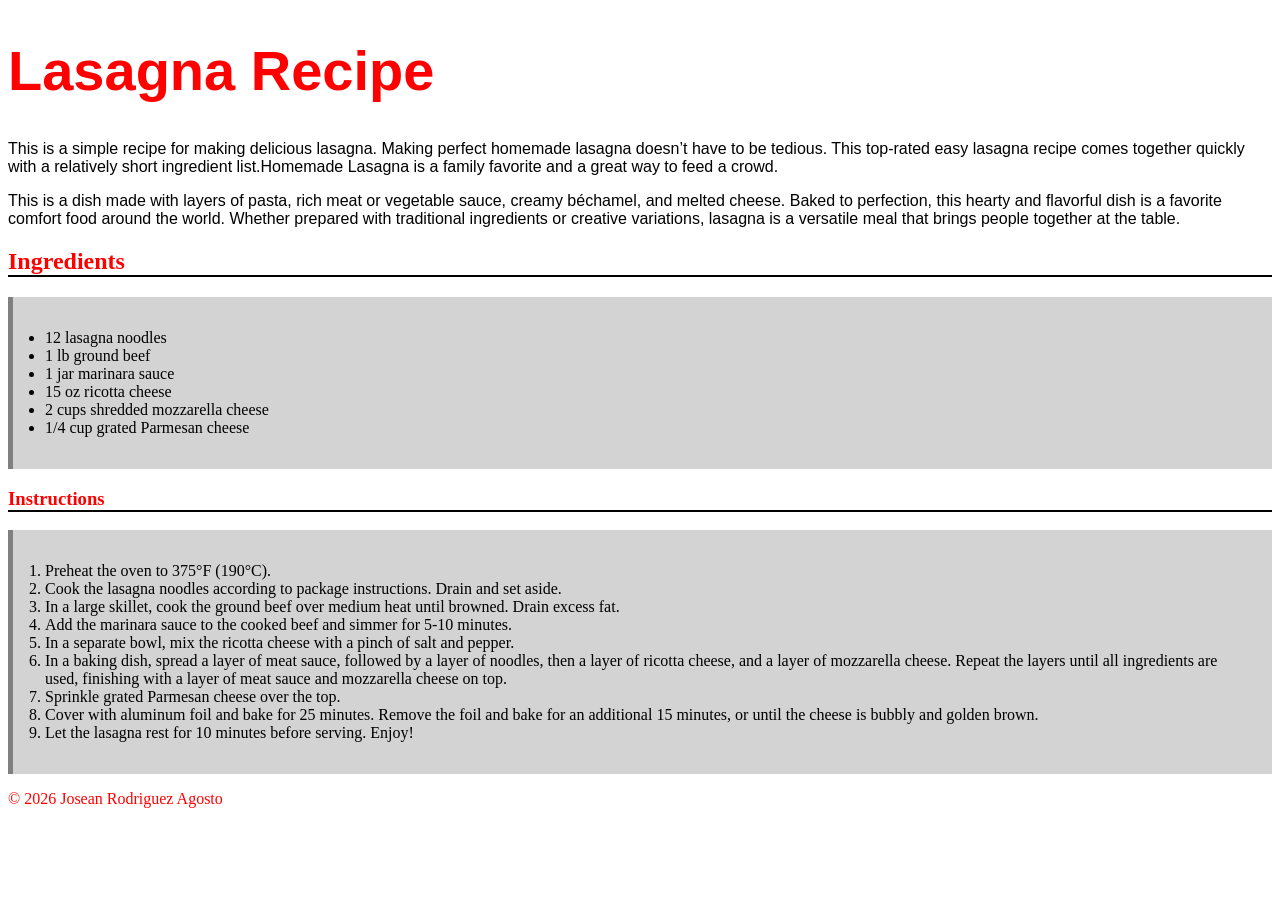
==== Week5_Assignment/index.html @ 52ea72e6 "Week5_Assignment" ====
<!DOCTYPE html>
<html lang="en">
<head>
    <meta charset="UTF-8">
    <meta name="viewport" content="width=device-width, initial-scale=1.0">
    <title>Lasagna Receipe</title>
    <link href="styles.css" rel="stylesheet">
</head>
<body>
    <h1>Lasagna Recipe</h1>
    <p>This is a simple recipe for making delicious lasagna. Making perfect homemade lasagna doesn’t have to be tedious. This top-rated easy lasagna recipe comes together quickly with a relatively short ingredient list.Homemade Lasagna is a family favorite and a great way to feed a crowd.</p>
    <p>This is a dish made with layers of pasta, rich meat or vegetable sauce, creamy béchamel, and melted cheese. Baked to perfection, this hearty and flavorful dish is a favorite comfort food around the world. Whether prepared with traditional ingredients or creative variations, lasagna is a versatile meal that brings people together at the table.</p>
    
    <h2>Ingredients</h2>
    <ul>
        <li>12 lasagna noodles</li>
        <li>1 lb ground beef</li>
        <li>1 jar marinara sauce</li>
        <li>15 oz ricotta cheese</li>
        <li>2 cups shredded mozzarella cheese</li>
        <li>1/4 cup grated Parmesan cheese</li>
    </ul>
    <h3>Instructions</h3>
    <ol>
        <li>Preheat the oven to 375°F (190°C).</li>
        <li>Cook the lasagna noodles according to package instructions. Drain and set aside.</li>
        <li>In a large skillet, cook the ground beef over medium heat until browned. Drain excess fat.</li>
        <li>Add the marinara sauce to the cooked beef and simmer for 5-10 minutes.</li>
        <li>In a separate bowl, mix the ricotta cheese with a pinch of salt and pepper.</li>
        <li>In a baking dish, spread a layer of meat sauce, followed by a layer of noodles, then a layer of ricotta cheese, and a layer of mozzarella cheese. Repeat the layers until all ingredients are used, finishing with a layer of meat sauce and mozzarella cheese on top.</li>
        <li>Sprinkle grated Parmesan cheese over the top.</li>
        <li>Cover with aluminum foil and bake for 25 minutes. Remove the foil and bake for an additional 15 minutes, or until the cheese is bubbly and golden brown.</li>
        <li>Let the lasagna rest for 10 minutes before serving. Enjoy!</li>
    </ol>
</body>
<footer> 
    <nav>&copy; 2026 Josean Rodriguez Agosto</nav>
</footer>
</html>
---- Week5_Assignment/styles.css ----
body {
    background-color: #ffffff;
    Color: black;
}

h1 {
    color:red;
    font-family: Arial, sans-serif;
    font-size: clamp(2rem, 5vw, 3.5rem);
}

p {
    font-family: Arial, sans-serif;
    color: black;
}

h2 {
    color: red;
    border-bottom: 2px solid black;
}

h3 {
    color: red;
    border-bottom: 2px solid black;
}

ol {
    background-color: lightgray;
    padding: 2em;
    border-left: 5px solid gray;
}

ul {
    background-color: lightgray;
    padding: 2em;
    border-left: 5px solid gray;
}

footer {
    color: red;
}
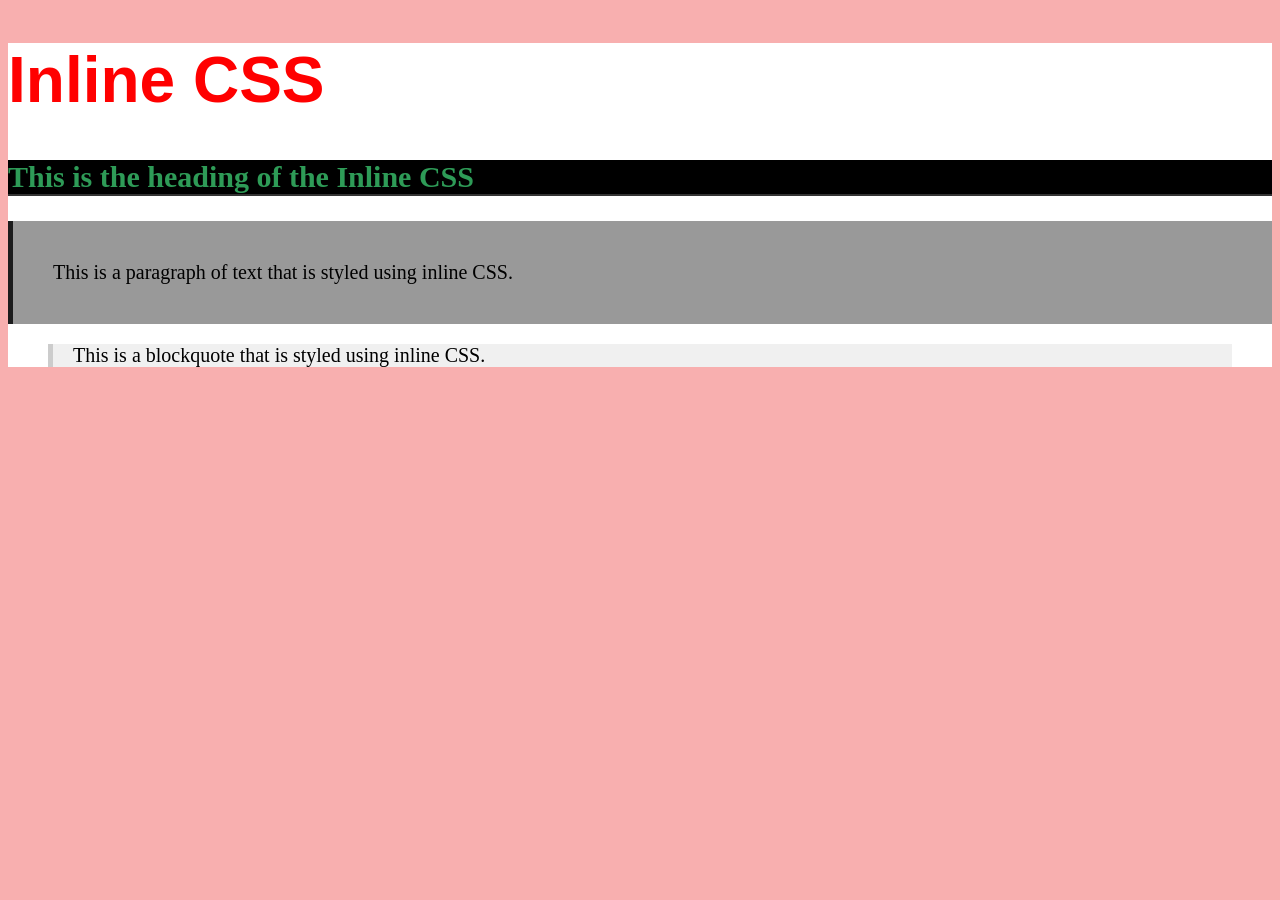
==== commit 657c47dc: "Update index.html" ====
--- a/Week5_Assignment/index.html
+++ b/Week5_Assignment/index.html
@@ -1,39 +1,28 @@
 <!DOCTYPE html>
 <html lang="en">
-<head>
-    <meta charset="UTF-8">
-    <meta name="viewport" content="width=device-width, initial-scale=1.0">
-    <title>Lasagna Receipe</title>
-    <link href="styles.css" rel="stylesheet">
-</head>
-<body>
-    <h1>Lasagna Recipe</h1>
-    <p>This is a simple recipe for making delicious lasagna. Making perfect homemade lasagna doesn’t have to be tedious. This top-rated easy lasagna recipe comes together quickly with a relatively short ingredient list.Homemade Lasagna is a family favorite and a great way to feed a crowd.</p>
-    <p>This is a dish made with layers of pasta, rich meat or vegetable sauce, creamy béchamel, and melted cheese. Baked to perfection, this hearty and flavorful dish is a favorite comfort food around the world. Whether prepared with traditional ingredients or creative variations, lasagna is a versatile meal that brings people together at the table.</p>
     
-    <h2>Ingredients</h2>
-    <ul>
-        <li>12 lasagna noodles</li>
-        <li>1 lb ground beef</li>
-        <li>1 jar marinara sauce</li>
-        <li>15 oz ricotta cheese</li>
-        <li>2 cups shredded mozzarella cheese</li>
-        <li>1/4 cup grated Parmesan cheese</li>
-    </ul>
-    <h3>Instructions</h3>
-    <ol>
-        <li>Preheat the oven to 375°F (190°C).</li>
-        <li>Cook the lasagna noodles according to package instructions. Drain and set aside.</li>
-        <li>In a large skillet, cook the ground beef over medium heat until browned. Drain excess fat.</li>
-        <li>Add the marinara sauce to the cooked beef and simmer for 5-10 minutes.</li>
-        <li>In a separate bowl, mix the ricotta cheese with a pinch of salt and pepper.</li>
-        <li>In a baking dish, spread a layer of meat sauce, followed by a layer of noodles, then a layer of ricotta cheese, and a layer of mozzarella cheese. Repeat the layers until all ingredients are used, finishing with a layer of meat sauce and mozzarella cheese on top.</li>
-        <li>Sprinkle grated Parmesan cheese over the top.</li>
-        <li>Cover with aluminum foil and bake for 25 minutes. Remove the foil and bake for an additional 15 minutes, or until the cheese is bubbly and golden brown.</li>
-        <li>Let the lasagna rest for 10 minutes before serving. Enjoy!</li>
-    </ol>
-</body>
-<footer> 
-    <nav>&copy; 2026 Josean Rodriguez Agosto</nav>
-</footer>
-</html>+    <head>
+        <meta charset="UTF-8">
+        <meta name="viewport" content="width=device-width, initial-scale=1.0">
+        <title>Inline CSS</title>
+        <link href="styles.css" rel="stylesheet">
+    </head>
+    <style>
+        html {
+            font-size: 20px;
+            background-color: hsl(0, 84%, 83%);
+        }
+    </style>
+    <body>
+        <body style="background-color: rgb(255, 255, 255); color:black"></body>
+        <h1 style="font-family: Arial, Helvetica, sans-serif; color: red;font-size: clamp(2rem, 5vw, 3.5rem)">Inline CSS</h1>
+        <h2 style="border-bottom: 2px solid #333; color: rgba(46,155,87); background-color: rgb(0, 0, 0);">This is the heading of the Inline CSS</h2>
+        <div style="background-color: #999999; padding: 2em; border-left: 5px solid rgb(28, 28, 29);">
+            This is a paragraph of text that is styled using inline CSS.
+        </div>
+        <blockquote style="color: #000000; border-left: 5px solid #ccc; padding-left: 1em; background-color: rgb(240, 240, 240);">
+            This is a blockquote that is styled using inline CSS.
+    </body>
+
+</html>
+    
